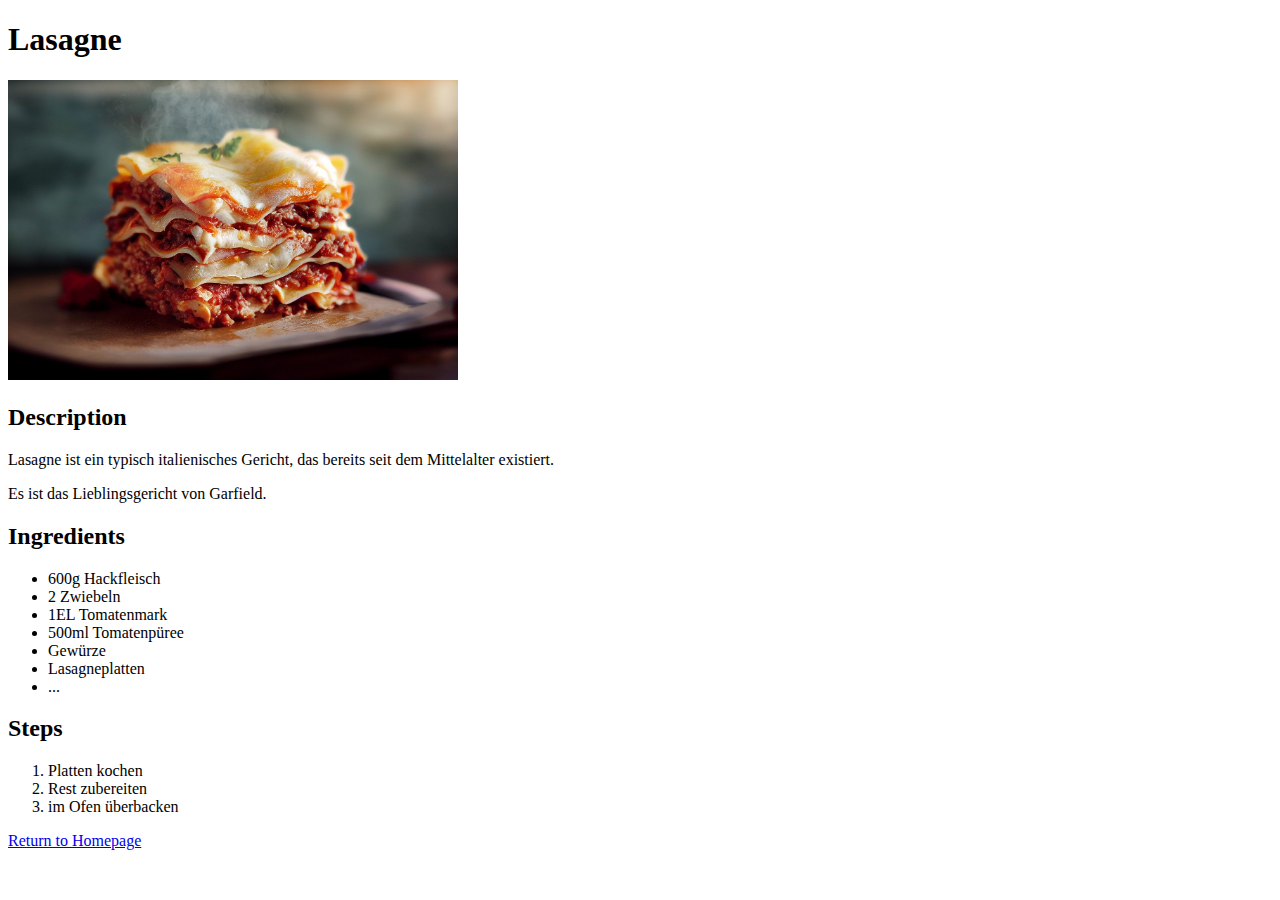
==== recipes/lasagna.html @ 415f0aa6 "Add first recipes" ====
<!DOCTYPE html>
<html lang="en">
    <head>
        <meta charset="utf-8">
        <title>Lasagne</title>
    </head>
    <body>
        <h1>Lasagne</h1>
        <img src="../images/lasagne.jpg" alt="delicious lasagna" width="450" height="300">
        <h2>Description</h2>
        <p>Lasagne ist ein typisch italienisches Gericht, das bereits seit dem Mittelalter existiert.</p>
        <p>Es ist das Lieblingsgericht von Garfield.</p>
        <h2>Ingredients</h2>
        <ul>
            <li>600g Hackfleisch</li>
            <li>2 Zwiebeln</li>
            <li>1EL Tomatenmark</li>
            <li>500ml Tomatenpüree</li>
            <li>Gewürze</li>
            <li>Lasagneplatten</li>
            <li>...</li>
        </ul>
        <h2>Steps</h2>
        <ol>
            <li>Platten kochen</li>
            <li>Rest zubereiten</li>
            <li>im Ofen überbacken</li>
        </ol>
        <a href="../index.html">Return to Homepage</a>
    </body>
</html>
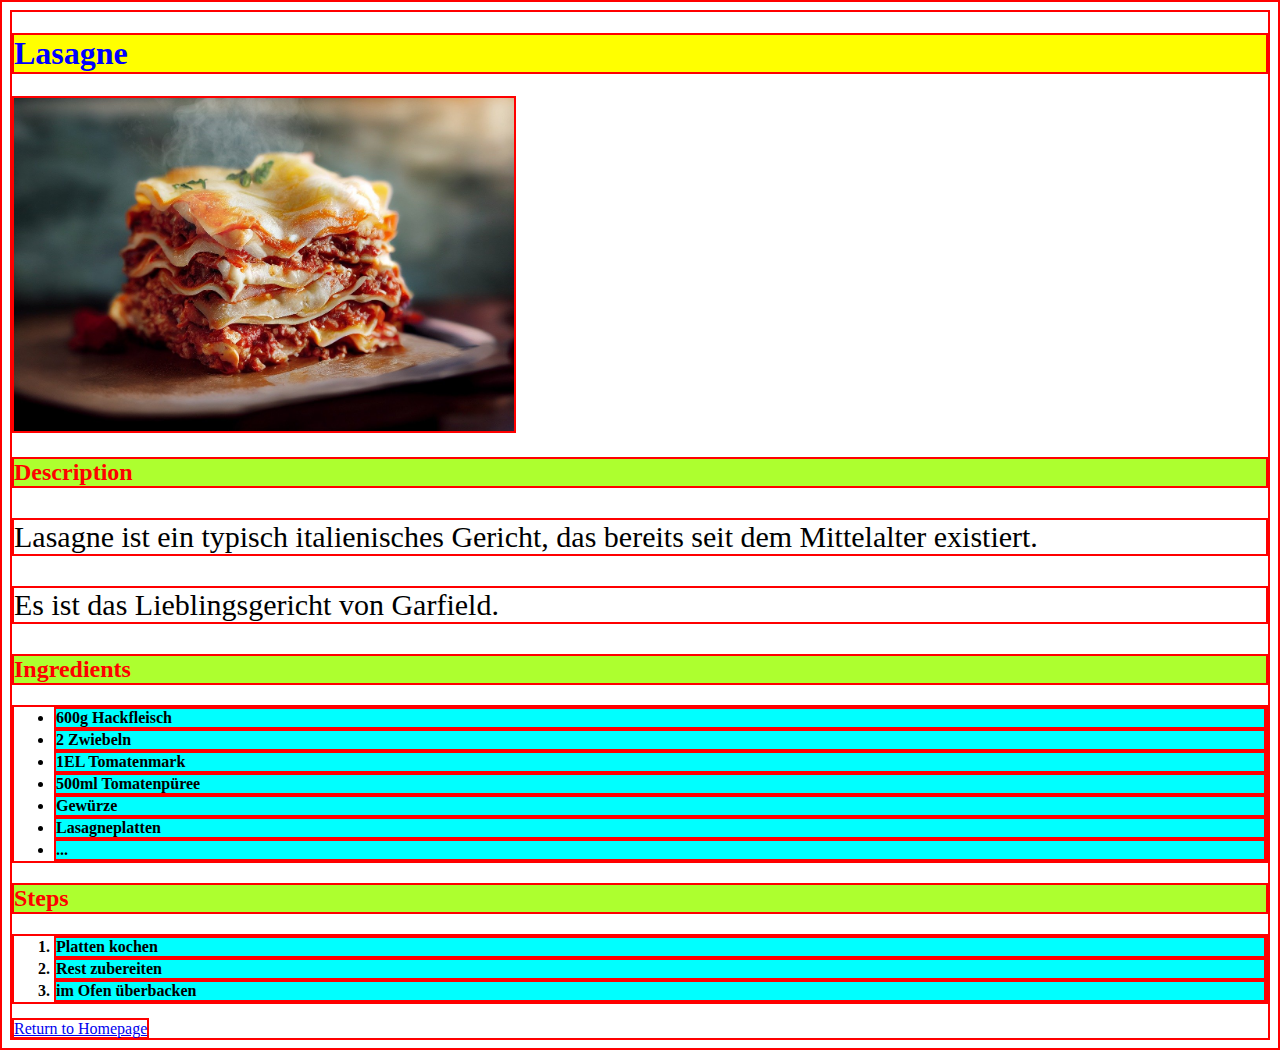
==== commit 08a38a37: "Add css to *.html, deliver new font" ====
--- a/recipes/lasagna.html
+++ b/recipes/lasagna.html
@@ -2,11 +2,12 @@
 <html lang="en">
     <head>
         <meta charset="utf-8">
+        <link rel="stylesheet" href="../style.css">
         <title>Lasagne</title>
     </head>
     <body>
         <h1>Lasagne</h1>
-        <img src="../images/lasagne.jpg" alt="delicious lasagna" width="450" height="300">
+        <img src="../images/lasagne.jpg" alt="delicious lasagna" id="lasagne_img">
         <h2>Description</h2>
         <p>Lasagne ist ein typisch italienisches Gericht, das bereits seit dem Mittelalter existiert.</p>
         <p>Es ist das Lieblingsgericht von Garfield.</p>
--- a/style.css
+++ b/style.css
@@ -0,0 +1,82 @@
+@font-face {
+    font-family: ex-fonts;
+    src: url("fonts/Spooky\ Stories.ttf") format("truetype");
+}
+
+* {
+    border: 2px solid red;
+}
+
+h1 {
+    color: blue;
+    background-color: yellow;
+}
+
+h2 {
+    color: red;
+    background-color: greenyellow;
+}
+
+.recipes li {
+    font-weight: 600;
+    text-align: right;
+    font-family: ex-fonts;
+}
+
+img {
+    width: 500px;
+    height: auto;
+}
+
+p {
+    font-size: 30px;
+}
+
+li {
+    font-weight: 800;
+    background-color: aqua;
+}
+
+#html {
+    border: 2px solid green;
+}
+
+#body {
+    border: 2px solid gold;
+}
+
+#h1 {
+    border: 2px solid blue;
+}
+
+#h2 {
+    border: 2px solid red;
+}
+
+#ul {
+    border: 2px solid green;
+}
+
+#li1 {
+    border: 2px solid gold;
+}
+
+#li2 {
+    border: 2px solid blue;
+}
+
+#li3 {
+    border: 2px solid red;
+}
+
+#a1 {
+    border: 2px solid green;
+}
+
+#a2 {
+    border: 2px solid gold;
+}
+
+#a3 {
+    border: 2px solid blue;
+}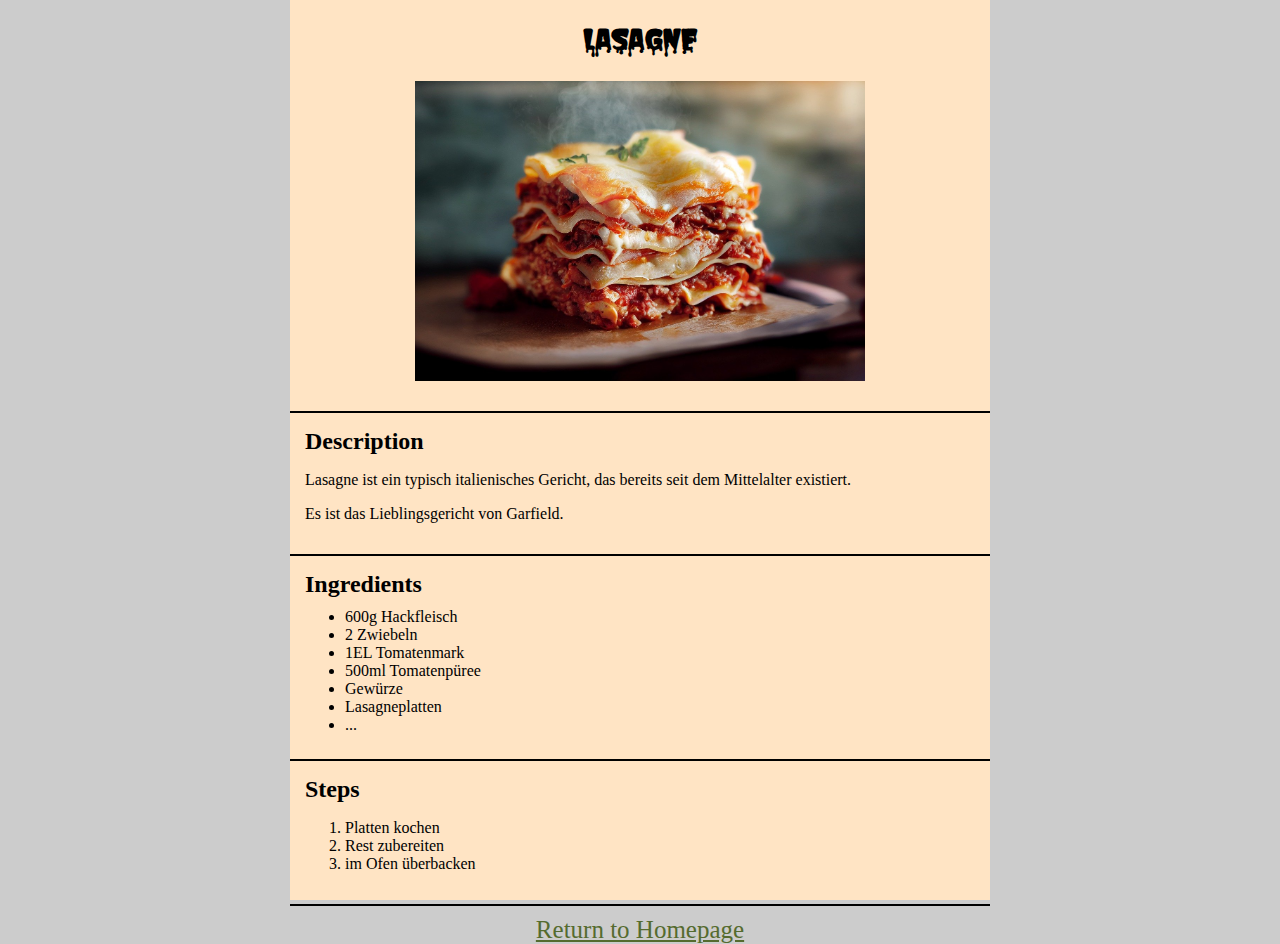
==== commit 64e2f297: "Add styles" ====
--- a/recipes/lasagna.html
+++ b/recipes/lasagna.html
@@ -6,27 +6,33 @@
         <title>Lasagne</title>
     </head>
     <body>
-        <h1>Lasagne</h1>
+        <h1 class="h-recipe">Lasagne</h1>
         <img src="../images/lasagne.jpg" alt="delicious lasagna" id="lasagne_img">
-        <h2>Description</h2>
-        <p>Lasagne ist ein typisch italienisches Gericht, das bereits seit dem Mittelalter existiert.</p>
-        <p>Es ist das Lieblingsgericht von Garfield.</p>
-        <h2>Ingredients</h2>
-        <ul>
-            <li>600g Hackfleisch</li>
-            <li>2 Zwiebeln</li>
-            <li>1EL Tomatenmark</li>
-            <li>500ml Tomatenpüree</li>
-            <li>Gewürze</li>
-            <li>Lasagneplatten</li>
-            <li>...</li>
-        </ul>
-        <h2>Steps</h2>
-        <ol>
-            <li>Platten kochen</li>
-            <li>Rest zubereiten</li>
-            <li>im Ofen überbacken</li>
-        </ol>
-        <a href="../index.html">Return to Homepage</a>
+        <div class="recipe-content">
+            <h2>Description</h2>
+            <p>Lasagne ist ein typisch italienisches Gericht, das bereits seit dem Mittelalter existiert.</p>
+            <p>Es ist das Lieblingsgericht von Garfield.</p>
+        </div>
+        <div class="recipe-content">
+            <h2>Ingredients</h2>
+            <ul>
+                <li>600g Hackfleisch</li>
+                <li>2 Zwiebeln</li>
+                <li>1EL Tomatenmark</li>
+                <li>500ml Tomatenpüree</li>
+                <li>Gewürze</li>
+                <li>Lasagneplatten</li>
+                <li>...</li>
+            </ul>
+        </div>
+        <div class="recipe-content" id="steps">
+            <h2>Steps</h2>
+            <ol>
+                <li>Platten kochen</li>
+                <li>Rest zubereiten</li>
+                <li>im Ofen überbacken</li>
+            </ol>
+        </div>
+        <a href="../index.html" class="return-home">Return to Homepage</a>
     </body>
 </html>--- a/style.css
+++ b/style.css
@@ -1,82 +1,68 @@
 @font-face {
-    font-family: ex-fonts;
+    font-family: scary-fonts;
     src: url("fonts/Spooky\ Stories.ttf") format("truetype");
 }
 
-* {
-    border: 2px solid red;
+html {
+    background-color: #cccccc;
+    height: 100%;
+}
+
+body {
+    margin: 0 auto;
+    padding: 1px 0;
+    width: 700px;
+    height: calc(100% - 2px);
+    background-color:bisque;
 }
 
 h1 {
-    color: blue;
-    background-color: yellow;
+    text-align: center;
+}
+
+h1.home {
+    margin-bottom: 50px;
+}
+
+h1.h-recipe {
+    font-family: scary-fonts;
+}
+
+.green-box{
+    margin-left: 50px;
+    padding: 5px 20px;
+    width: 250px;
+    border: 3px groove yellowgreen;
 }
 
 h2 {
-    color: red;
-    background-color: greenyellow;
+    margin: 0;
 }
 
-.recipes li {
-    font-weight: 600;
-    text-align: right;
-    font-family: ex-fonts;
+ul {
+    margin: 10px 0;
 }
 
 img {
-    width: 500px;
-    height: auto;
+    display: block;
+    height: 300px;
+    width: auto;
+    margin: 0 auto 30px auto;
 }
 
-p {
-    font-size: 30px;
+.recipe-content {
+    border-top: 2px solid black;
+    padding: 15px;
 }
 
-li {
-    font-weight: 800;
-    background-color: aqua;
+#steps {
+    margin-bottom: 10px;
+    border-bottom: 2px solid black;
 }
 
-#html {
-    border: 2px solid green;
-}
-
-#body {
-    border: 2px solid gold;
-}
-
-#h1 {
-    border: 2px solid blue;
-}
-
-#h2 {
-    border: 2px solid red;
-}
-
-#ul {
-    border: 2px solid green;
-}
-
-#li1 {
-    border: 2px solid gold;
-}
-
-#li2 {
-    border: 2px solid blue;
-}
-
-#li3 {
-    border: 2px solid red;
-}
-
-#a1 {
-    border: 2px solid green;
-}
-
-#a2 {
-    border: 2px solid gold;
-}
-
-#a3 {
-    border: 2px solid blue;
+.return-home {
+    display: block;
+    text-align: center;
+    font-size: 25px;
+    color: darkolivegreen;
 }